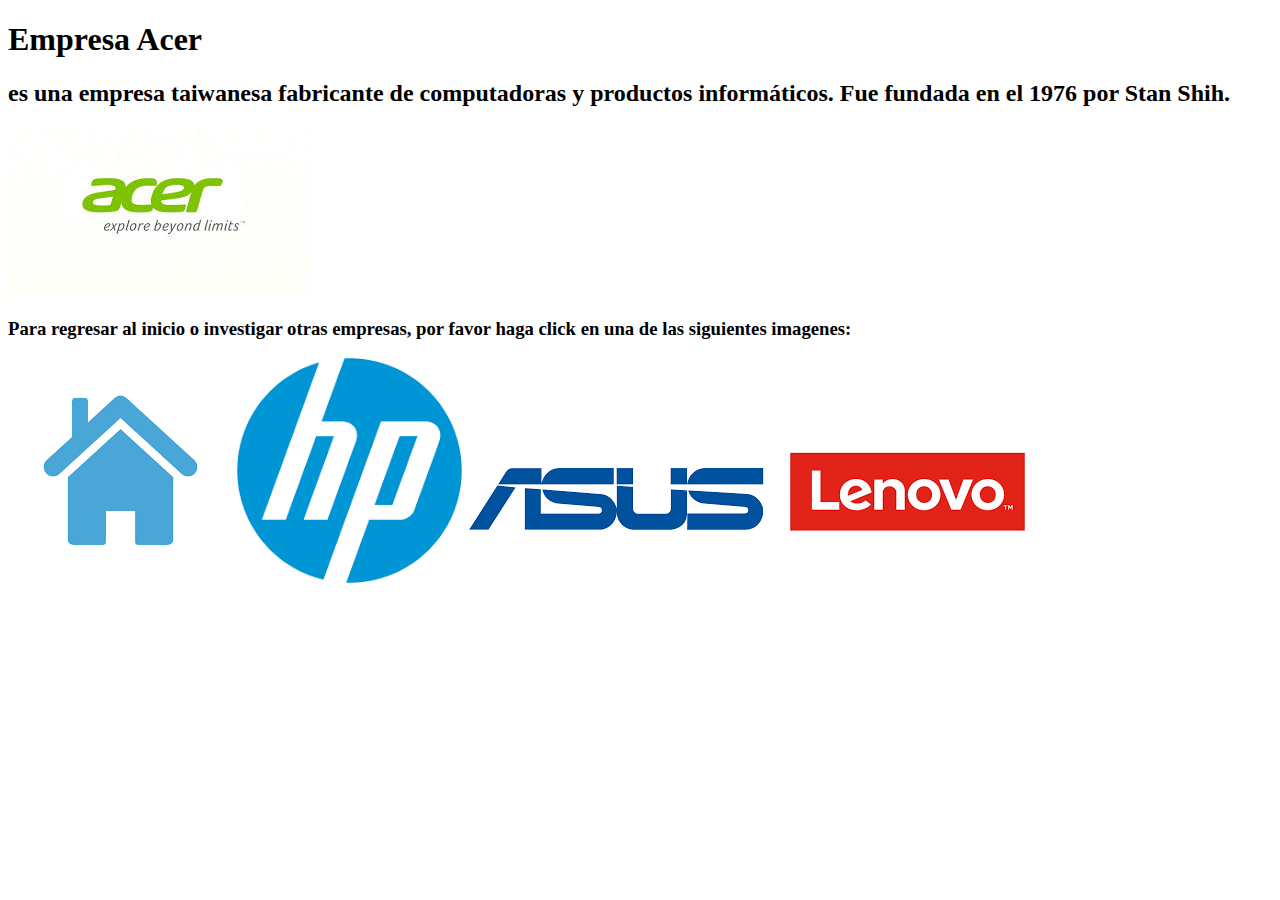
==== pages/Acer.html @ 098bc977 "Finish" ====
<!DOCTYPE html>
<html lang="es" dir="ltr">
  <head>
    <meta charset="utf-8">
    <title>Empresa Acer</title>
  </head>
  <body>
    <h1>Empresa Acer</h1>
    <h2> es una empresa taiwanesa fabricante de computadoras y productos informáticos. Fue fundada en el 1976 por Stan Shih.</h2>
    <a href="https://www.acer.com/ac/es/ES/content/home"><img src="../img/acer.jpeg"></a>
    <h3>Para regresar al inicio o investigar otras empresas, por favor haga click en una de las siguientes imagenes:</h3>
    <a href="file:///home/smx/Escritorio/Practica_1%20M8/index.html"><img src="../img/home.png"></a>
    <a href="file:///home/smx/Escritorio/Practica_1%20M8/pages/HP.html"><img src="../img/hp.png"></a>
    <a href="file:///home/smx/Escritorio/Practica_1%20M8/pages/Asus.html"><img src="../img/asus.png"></a>
    <a href="file:///home/smx/Escritorio/Practica_1%20M8/pages/Lenovo.html"><img src="../img/lenovo.png"></a>

  </body>
</html>
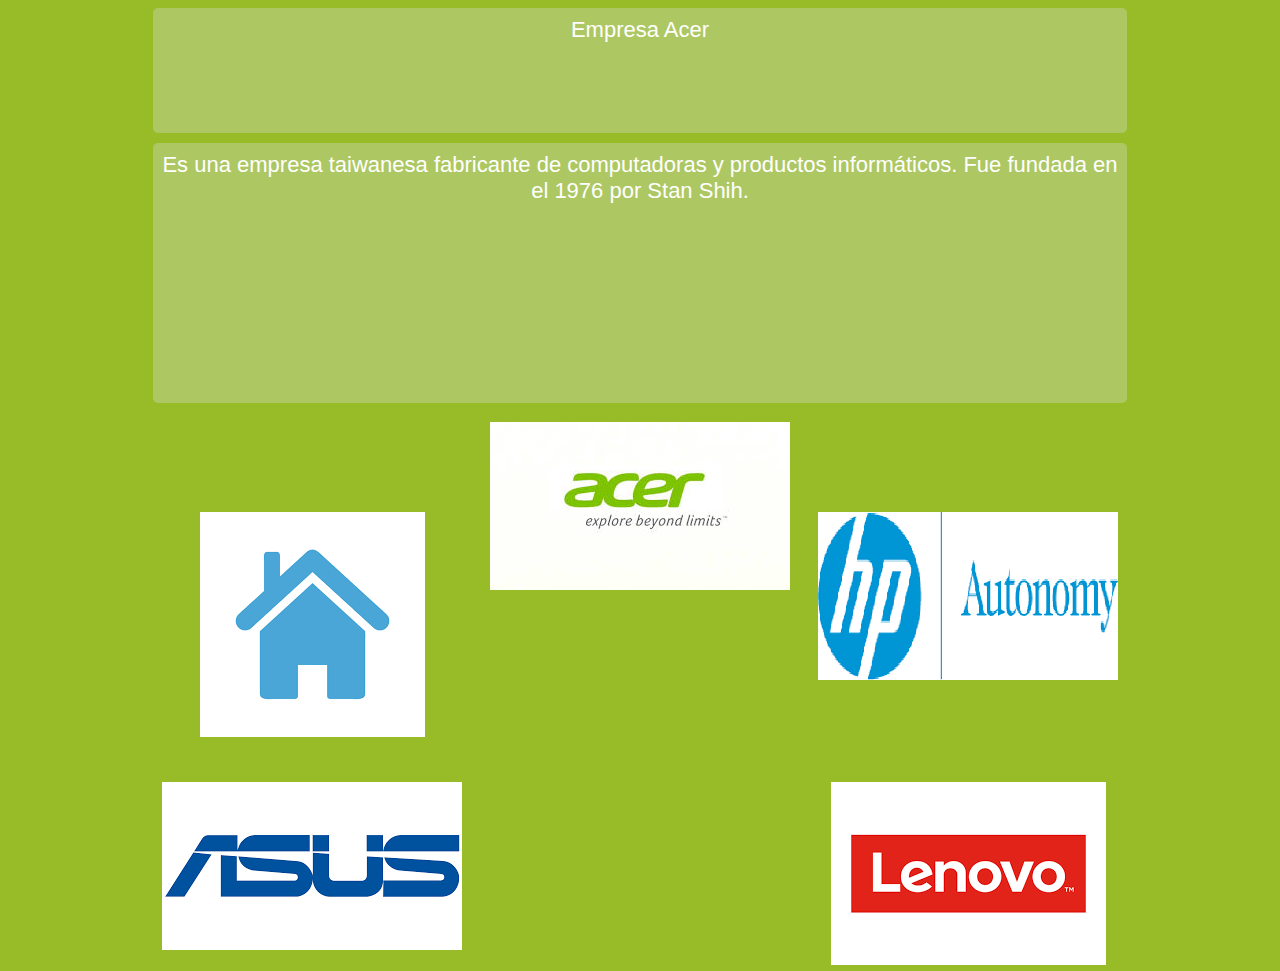
==== commit 634f39c8: "Finish actualizado" ====
--- a/pages/Acer.html
+++ b/pages/Acer.html
@@ -3,16 +3,17 @@
   <head>
     <meta charset="utf-8">
     <title>Empresa Acer</title>
+    <link rel="stylesheet" href="../css/main.css"/>
   </head>
-  <body>
-    <h1>Empresa Acer</h1>
-    <h2> es una empresa taiwanesa fabricante de computadoras y productos informáticos. Fue fundada en el 1976 por Stan Shih.</h2>
-    <a href="https://www.acer.com/ac/es/ES/content/home"><img src="../img/acer.jpeg"></a>
-    <h3>Para regresar al inicio o investigar otras empresas, por favor haga click en una de las siguientes imagenes:</h3>
-    <a href="file:///home/smx/Escritorio/Practica_1%20M8/index.html"><img src="../img/home.png"></a>
-    <a href="file:///home/smx/Escritorio/Practica_1%20M8/pages/HP.html"><img src="../img/hp.png"></a>
-    <a href="file:///home/smx/Escritorio/Practica_1%20M8/pages/Asus.html"><img src="../img/asus.png"></a>
-    <a href="file:///home/smx/Escritorio/Practica_1%20M8/pages/Lenovo.html"><img src="../img/lenovo.png"></a>
-
+  <body style="background-color:#97bc27">
+    <div id="container3">
+    <div class="celda1" align="center">Empresa Acer</div>
+    <div class="celda2" align="center">Es una empresa taiwanesa fabricante de computadoras y productos informáticos. Fue fundada en el 1976 por Stan Shih.</div>
+    <div class="celda3" align="center"><a href="https://www.acer.com/ac/es/ES/content/home"><img src="../img/acer.jpeg"></div>
+    <div class="celda4" align="center"><a href="../index.html"><img src="../img/home.png"></div>
+    <div class="celda5" align="center"><a href="../pages/HP.html"><img src="../img/hp.png"></div>
+    <div class="celda6" align="center"><a href="../pages/Asus.html"><img src="../img/asus.png"></div>
+    <div class="celda7" align="center"><a href="../pages/Lenovo.html"><img src="../img/lenovo.png"></div>
+    </div>
   </body>
 </html>
--- a/css/main.css
+++ b/css/main.css
@@ -0,0 +1,325 @@
+  body{
+    font-family: 'Ubuntu', sans-serif;
+    background-color: #EFEFEF;
+    color:white;
+    font-size: 22px;;
+  }
+
+  #container{
+    display:grid;
+    grid-template-columns: 1fr 1fr 1fr 1fr 1fr;
+    grid-template-rows: calc(15vh - 10px) calc(30vh - 10px) calc(10vh - 10px) calc(30vh - 10px) calc(15vh - 10px);
+    grid-column-gap: 10px;
+    grid-row-gap: 10px;
+  }
+
+  #container .celda1{
+    padding: 9px;
+    background-color:#a60573;
+    border-radius: 5px;
+    grid-row: 1/2;
+    grid-column: 2/5;
+  }
+
+  #container .celda2{
+    padding: 9px;
+    background-color:#596ac3;
+    border-radius: 5px;
+    grid-row: 2/3;
+    grid-column: 2/3;
+  }
+
+  #container .celda2{
+    width: 100%;
+    height: 80%;
+  }
+
+  #container .celda3{
+    padding: 9px;
+    background-color:#97bc27;
+    border-radius: 5px;
+    grid-row: 4/5;
+    grid-column: 4/5
+  }
+
+  #container .celda3{
+    width: 100%;
+    height: 80%;
+  }
+
+  #container .celda4{
+    padding: 9px;
+    background-color:#ff9800;
+    border-radius: 5px;
+    grid-row: 4/5;
+    grid-column: 2/3;
+  }
+
+  #container .celda4{
+    width: 100%;
+    height: 80%;
+  }
+
+  #container .celda5{
+    padding: 9px;
+    background-color: #ff3700;
+    border-radius: 5px;
+    grid-row: 2/3;
+    grid-column: 4/5;
+  }
+
+  #container .celda5{
+    width: 100%;
+    height: 80%;
+  }
+
+  #container2{
+    display:grid;
+    grid-template-columns: 1fr 1fr 1fr 1fr 1fr;
+    grid-template-rows: calc(15vh - 10px) calc(30vh - 10px) calc(10vh - 10px) calc(30vh - 10px) calc(15vh - 10px);
+    grid-column-gap: 10px;
+    grid-row-gap: 10px;
+  }
+
+  #container2 .celda1{
+  padding: 9px;
+  background-color: #f4b802;
+  border-radius: 5px;
+  grid-row: 1/2;
+  grid-column: 2/5;
+  }
+
+  #container2 .celda2{
+  padding: 9px;
+  background-color: #f4b802;
+  border-radius: 5px;
+  grid-row: 2/3;
+  grid-column: 2/5;
+  }
+
+  #container2 .celda2{
+    width: 100%;
+    height: 50%;
+  }
+
+  #container2 .celda3{
+  padding: 9px;
+  border-radius: 5px;
+  grid-row: 3/4;
+  grid-column: 3/4;
+  }
+
+  #container2 .celda3{
+    width: 100%;
+    height: 80%;
+  }
+
+  #container2 .celda4{
+  padding: 9px;
+  border-radius: 5px;
+  grid-row: 4/5;
+  grid-column: 2/3;
+  }
+
+  #container2 .celda5{
+  padding: 9px;
+  border-radius: 5px;
+  grid-row: 4/5;
+  grid-column: 4/5;
+  }
+
+  #container2 .celda6{
+  padding: 9px;
+  border-radius: 5px;
+  grid-row: 5/6;
+  grid-column: 2/3;
+  }
+
+  #container2 .celda7{
+  padding: 9px;
+  border-radius: 5px;
+  grid-row: 5/6;
+  grid-column: 4/5;
+  }
+
+  #container3{
+    display:grid;
+    grid-template-columns: 1fr 1fr 1fr 1fr 1fr;
+    grid-template-rows: calc(15vh - 10px) calc(30vh - 10px) calc(10vh - 10px) calc(30vh - 10px) calc(15vh - 10px);
+    grid-column-gap: 10px;
+    grid-row-gap: 10px;
+  }
+
+  #container3 .celda1{
+  padding: 9px;
+  background-color: #adc863;
+  border-radius: 5px;
+  grid-row: 1/2;
+  grid-column: 2/5;
+  }
+
+  #container3 .celda2{
+  padding: 9px;
+  background-color: #adc863;
+  border-radius: 5px;
+  grid-row: 2/3;
+  grid-column: 2/5;
+  }
+
+  #container3 .celda3{
+  padding: 9px;
+  border-radius: 5px;
+  grid-row: 3/4;
+  grid-column: 3/4;
+  }
+
+  #container3 .celda4{
+  padding: 9px;
+  border-radius: 5px;
+  grid-row: 4/5;
+  grid-column: 2/3;
+  }
+
+  #container3 .celda5{
+  padding: 9px;
+  border-radius: 5px;
+  grid-row: 4/5;
+  grid-column: 4/5;
+  }
+
+  #container3 .celda6{
+  padding: 9px;
+  border-radius: 5px;
+  grid-row: 5/6;
+  grid-column: 2/3;
+  }
+
+  #container3 .celda7{
+  padding: 9px;
+  border-radius: 5px;
+  grid-row: 5/6;
+  grid-column: 4/5;
+  }
+
+  #container4{
+    display:grid;
+    grid-template-columns: 1fr 1fr 1fr 1fr 1fr;
+    grid-template-rows: calc(15vh - 10px) calc(30vh - 10px) calc(10vh - 10px) calc(30vh - 10px) calc(15vh - 10px);
+    grid-column-gap: 10px;
+    grid-row-gap: 10px;
+  }
+
+  #container4 .celda1{
+  padding: 9px;
+  background-color: #2b52e6;
+  border-radius: 5px;
+  grid-row: 1/2;
+  grid-column: 2/5;
+  }
+
+  #container4 .celda2{
+  padding: 9px;
+  background-color: #2b52e6;
+  border-radius: 5px;
+  grid-row: 2/3;
+  grid-column: 2/5;
+  }
+
+  #container4 .celda3{
+  padding: 9px;
+  border-radius: 5px;
+  grid-row: 3/4;
+  grid-column: 3/4;
+  }
+
+  #container4 .celda4{
+  padding: 9px;
+  border-radius: 5px;
+  grid-row: 4/5;
+  grid-column: 2/3;
+  }
+
+  #container4 .celda5{
+  padding: 9px;
+  border-radius: 5px;
+  grid-row: 4/5;
+  grid-column: 4/5;
+  }
+
+  #container4 .celda6{
+  padding: 9px;
+  border-radius: 5px;
+  grid-row: 5/6;
+  grid-column: 2/3;
+  }
+
+  #container4 .celda7{
+  padding: 9px;
+  border-radius: 5px;
+  grid-row: 5/6;
+  grid-column: 4/5;
+  }
+
+  #container5{
+    display:grid;
+    grid-template-columns: 1fr 1fr 1fr 1fr 1fr;
+    grid-template-rows: calc(15vh - 10px) calc(30vh - 10px) calc(10vh - 10px) calc(30vh - 10px) calc(15vh - 10px);
+    grid-column-gap: 10px;
+    grid-row-gap: 10px;
+  }
+
+  #container5 .celda1{
+  padding: 9px;
+  background-color: #fd008e;
+  border-radius: 5px;
+  grid-row: 1/2;
+  grid-column: 2/5;
+  }
+
+  #container5 .celda2{
+  padding: 9px;
+  background-color: #fd008e;
+  border-radius: 5px;
+  grid-row: 2/3;
+  grid-column: 2/5;
+  }
+
+  #container5 .celda2{
+    width: 100%;
+    height: 50%;
+  }
+
+  #container5 .celda3{
+  padding: 9px;
+  border-radius: 5px;
+  grid-row: 3/4;
+  grid-column: 3/4;
+  }
+
+  #container5 .celda4{
+  padding: 9px;
+  border-radius: 5px;
+  grid-row: 4/5;
+  grid-column: 2/3;
+  }
+
+  #container5 .celda5{
+  padding: 9px;
+  border-radius: 5px;
+  grid-row: 4/5;
+  grid-column: 4/5;
+  }
+
+  #container5 .celda6{
+  padding: 9px;
+  border-radius: 5px;
+  grid-row: 5/6;
+  grid-column: 2/3;
+  }
+
+  #container5 .celda7{
+  padding: 9px;
+  border-radius: 5px;
+  grid-row: 5/6;
+  grid-column: 4/5;
+  }
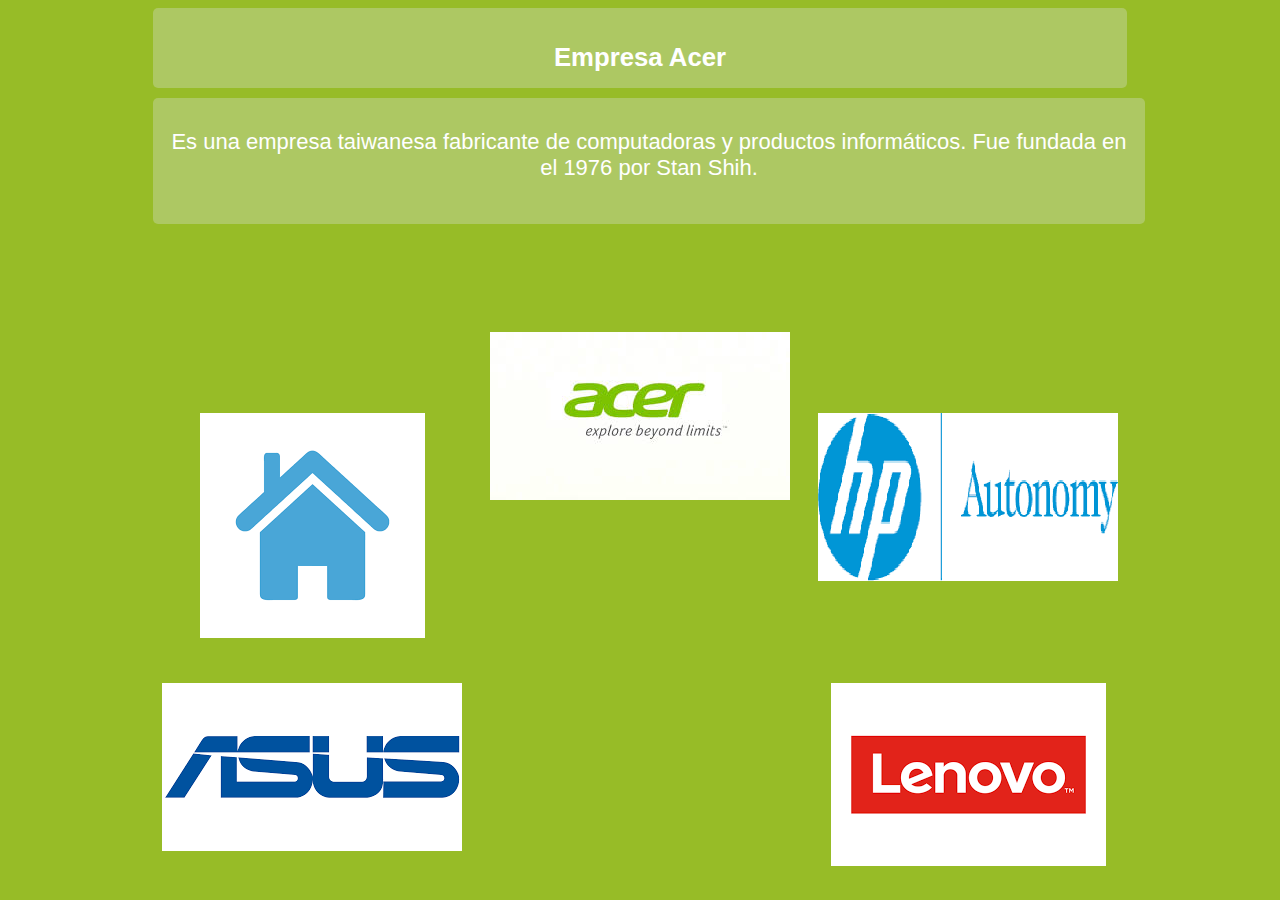
==== commit ad1668f0: "fINISH_NUEVO_2.0" ====
--- a/pages/Acer.html
+++ b/pages/Acer.html
@@ -7,13 +7,36 @@
   </head>
   <body style="background-color:#97bc27">
     <div id="container3">
-    <div class="celda1" align="center">Empresa Acer</div>
-    <div class="celda2" align="center">Es una empresa taiwanesa fabricante de computadoras y productos informáticos. Fue fundada en el 1976 por Stan Shih.</div>
-    <div class="celda3" align="center"><a href="https://www.acer.com/ac/es/ES/content/home"><img src="../img/acer.jpeg"></div>
-    <div class="celda4" align="center"><a href="../index.html"><img src="../img/home.png"></div>
-    <div class="celda5" align="center"><a href="../pages/HP.html"><img src="../img/hp.png"></div>
-    <div class="celda6" align="center"><a href="../pages/Asus.html"><img src="../img/asus.png"></div>
-    <div class="celda7" align="center"><a href="../pages/Lenovo.html"><img src="../img/lenovo.png"></div>
+      <div class="celda1" align="center">
+        <h3>Empresa Acer</h3>
+      </div>
+      <div class="celda2" align="center">
+        <p>Es una empresa taiwanesa fabricante de computadoras y productos informáticos. Fue fundada en el 1976 por Stan Shih.</p>
+      </div>
+      <div class="celda3" align="center">
+        <a href="https://www.acer.com/ac/es/ES/content/home">
+          <img src="../img/acer.jpeg">
+        </a>
+      </div>
+      <div class="celda4" align="center">
+        <a href="../index.html">
+          <img src="../img/home.png">
+        </a>
+      </div>
+      <div class="celda5" align="center">
+        <a href="../pages/HP.html"><img src="../img/hp.png">
+        </a>
+      </div>
+      <div class="celda6" align="center">
+        <a href="../pages/Asus.html">
+          <img src="../img/asus.png">
+        </a>
+      </div>
+      <div class="celda7" align="center">
+        <a href="../pages/Lenovo.html">
+          <img src="../img/lenovo.png">
+        </a>
+      </div>
     </div>
   </body>
 </html>
--- a/css/main.css
+++ b/css/main.css
@@ -8,7 +8,7 @@
   #container{
     display:grid;
     grid-template-columns: 1fr 1fr 1fr 1fr 1fr;
-    grid-template-rows: calc(15vh - 10px) calc(30vh - 10px) calc(10vh - 10px) calc(30vh - 10px) calc(15vh - 10px);
+    grid-template-rows: calc(15vh - 10px) calc(30vh - 10px) calc(9vh - 10px) calc(30vh - 10px) calc(15vh - 10px);
     grid-column-gap: 10px;
     grid-row-gap: 10px;
   }
@@ -76,7 +76,7 @@
   #container2{
     display:grid;
     grid-template-columns: 1fr 1fr 1fr 1fr 1fr;
-    grid-template-rows: calc(15vh - 10px) calc(30vh - 10px) calc(10vh - 10px) calc(30vh - 10px) calc(15vh - 10px);
+    grid-template-rows: calc(10vh - 10px) calc(25vh - 10px) calc(9vh - 10px) calc(30vh - 10px) calc(15vh - 10px);
     grid-column-gap: 10px;
     grid-row-gap: 10px;
   }
@@ -145,7 +145,7 @@
   #container3{
     display:grid;
     grid-template-columns: 1fr 1fr 1fr 1fr 1fr;
-    grid-template-rows: calc(15vh - 10px) calc(30vh - 10px) calc(10vh - 10px) calc(30vh - 10px) calc(15vh - 10px);
+    grid-template-rows: calc(10vh - 10px) calc(25vh - 10px) calc(9vh - 10px) calc(30vh - 10px) calc(15vh - 10px);
     grid-column-gap: 10px;
     grid-row-gap: 10px;
   }
@@ -164,6 +164,11 @@
   border-radius: 5px;
   grid-row: 2/3;
   grid-column: 2/5;
+  }
+
+  #container3 .celda2{
+    width: 100%;
+    height: 50%;
   }
 
   #container3 .celda3{
@@ -204,7 +209,7 @@
   #container4{
     display:grid;
     grid-template-columns: 1fr 1fr 1fr 1fr 1fr;
-    grid-template-rows: calc(15vh - 10px) calc(30vh - 10px) calc(10vh - 10px) calc(30vh - 10px) calc(15vh - 10px);
+    grid-template-rows: calc(10vh - 10px) calc(25vh - 10px) calc(9vh - 10px) calc(30vh - 10px) calc(15vh - 10px);
     grid-column-gap: 10px;
     grid-row-gap: 10px;
   }
@@ -223,6 +228,11 @@
   border-radius: 5px;
   grid-row: 2/3;
   grid-column: 2/5;
+  }
+
+  #container4 .celda2{
+    width: 100%;
+    height: 50%;
   }
 
   #container4 .celda3{
@@ -263,7 +273,7 @@
   #container5{
     display:grid;
     grid-template-columns: 1fr 1fr 1fr 1fr 1fr;
-    grid-template-rows: calc(15vh - 10px) calc(30vh - 10px) calc(10vh - 10px) calc(30vh - 10px) calc(15vh - 10px);
+    grid-template-rows: calc(10vh - 10px) calc(25vh - 10px) calc(10vh - 10px) calc(30vh - 10px) calc(15vh - 10px);
     grid-column-gap: 10px;
     grid-row-gap: 10px;
   }
